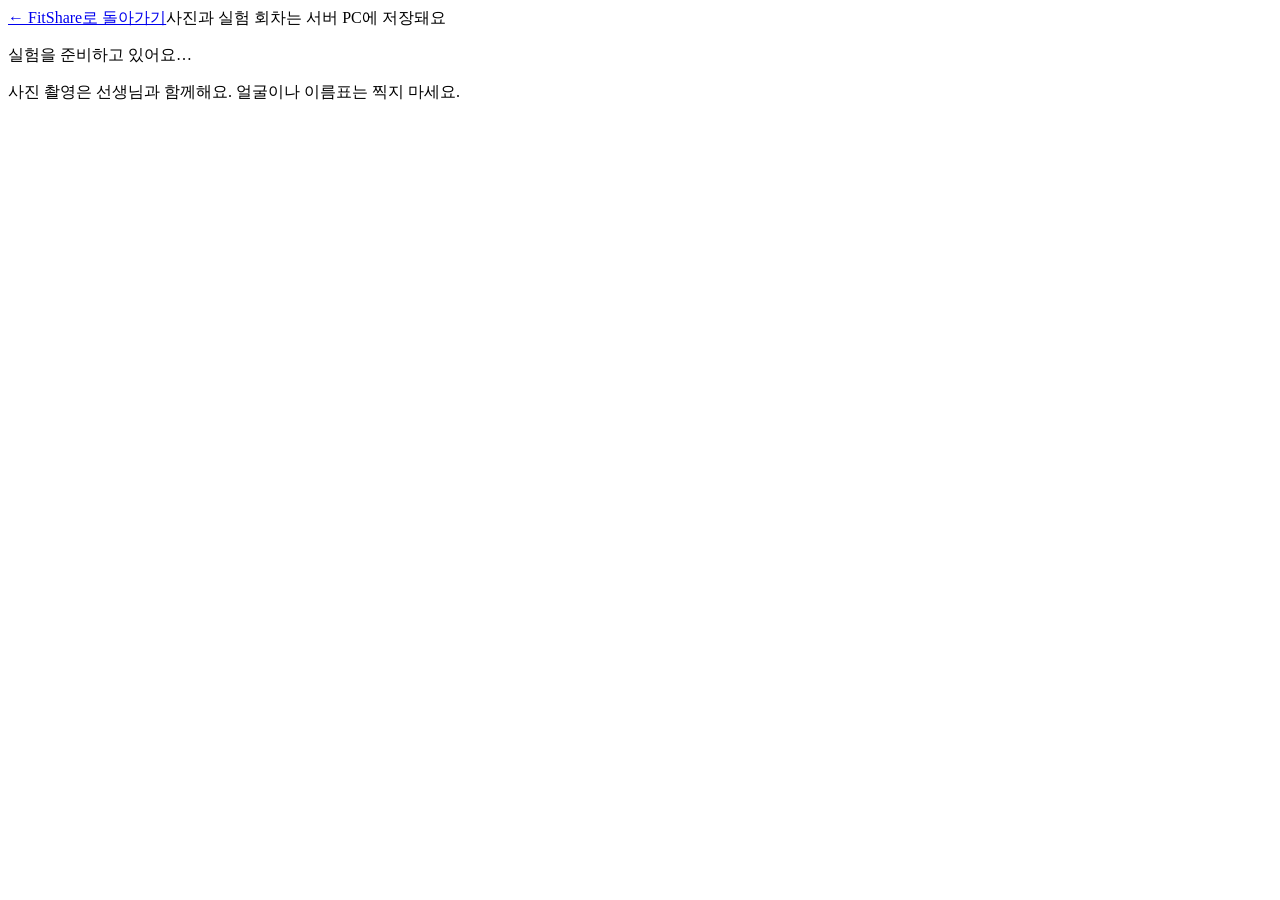
==== measure/index.html @ ef22b312 "feat: run the FitShare API on Vercel with Redis/Blob storage - api/index.py: Vercel entry that reuse" ====
<!doctype html>
<html lang="ko">
<head>
  <meta charset="utf-8">
  <meta name="viewport" content="width=device-width, initial-scale=1">
  <meta name="description" content="네 가지 배경에서 옷 사진과 크기를 비교하는 실험">
  <title>옷 크기 실험 | FitShare</title>
  <link rel="stylesheet" href="../css/styles.css">
  <link rel="stylesheet" href="../css/measurement.css?v=auto-flow-6">
  <script src="/js/vercel-fetch.js"></script>
</head>
<body class="measurement-page">
  <div class="measurement-shell">
    <header class="measurement-header"><a href="../index.html" class="measurement-brand">← FitShare로 돌아가기</a><span>사진과 실험 회차는 서버 PC에 저장돼요</span></header>
    <main id="measurement-app" aria-live="polite"><p>실험을 준비하고 있어요…</p></main>
    <footer class="measurement-footer">사진 촬영은 선생님과 함께해요. 얼굴이나 이름표는 찍지 마세요.</footer>
  </div>
  <script type="module" src="../js/measurement/app.js?v=auto-flow-8"></script>
</body>
</html>
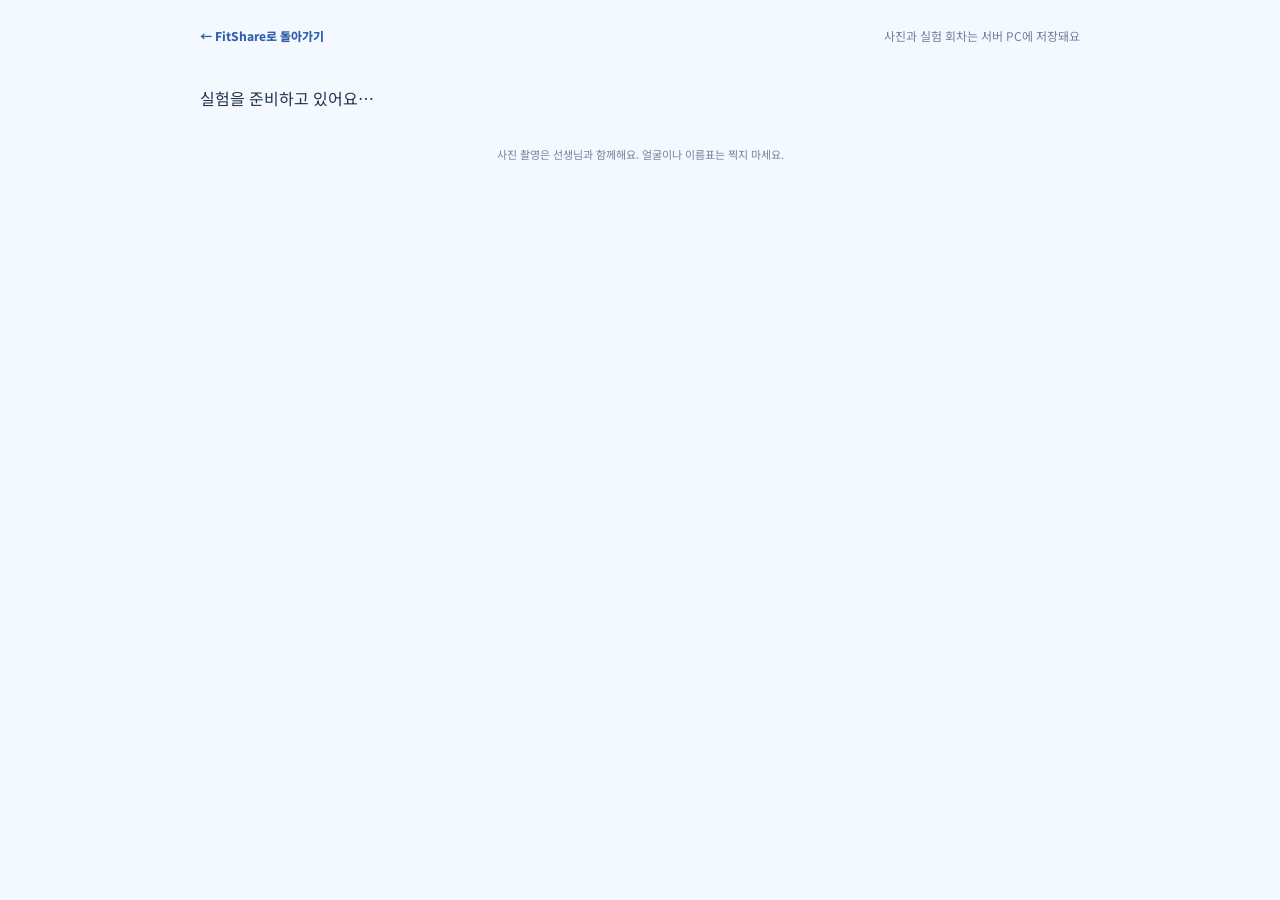
==== commit 8ed08bee: "Merge yunchae updates while preserving Vercel integrations" ====
--- a/measure/index.html
+++ b/measure/index.html
@@ -15,6 +15,6 @@
     <main id="measurement-app" aria-live="polite"><p>실험을 준비하고 있어요…</p></main>
     <footer class="measurement-footer">사진 촬영은 선생님과 함께해요. 얼굴이나 이름표는 찍지 마세요.</footer>
   </div>
-  <script type="module" src="../js/measurement/app.js?v=auto-flow-8"></script>
+  <script type="module" src="../js/measurement/app.js?v=reference-points-1"></script>
 </body>
 </html>
--- a/css/styles.css
+++ b/css/styles.css
@@ -0,0 +1,180 @@
+@import url('https://fonts.googleapis.com/css2?family=Jua&family=Noto+Sans+KR:wght@400;500;700;800&display=swap');
+
+:root { --ink:#23334d; --muted:#71809a; --blue:#4b83f5; --mint:#c9f5e8; --yellow:#ffe29a; --lavender:#e5ddff; --line:#e9edf4; --white:#fff; }
+* { box-sizing:border-box; }
+body { margin:0; color:var(--ink); background:#f8fbff; font-family:'Noto Sans KR',sans-serif; }
+button,input { font:inherit; }
+button { cursor:pointer; }
+.app-shell { max-width:1180px; margin:0 auto; padding:0 28px; }
+.site-header { height:86px; display:flex; align-items:center; justify-content:space-between; }
+.brand { display:flex; gap:11px; align-items:center; color:var(--ink); text-decoration:none; }
+.brand-mark { display:grid; place-items:center; width:42px; height:42px; border-radius:14px; color:#fff; background:var(--blue); font:28px 'Jua'; transform:rotate(-7deg); box-shadow:0 7px 15px #4b83f52e; }
+.brand strong { display:block; font:26px 'Jua'; letter-spacing:.3px; }.brand small { display:block; color:var(--muted); font-size:11px; margin-top:-3px; }
+.header-badge { padding:10px 15px; border:1px solid var(--line); border-radius:999px; color:var(--muted); background:#fff; font-size:12px; }.status-dot { display:inline-block; width:7px; height:7px; margin-right:7px; border-radius:50%; background:#41c99a; }
+.hero { display:grid; grid-template-columns:1.06fr .94fr; min-height:430px; align-items:center; padding:45px 6%; overflow:hidden; border-radius:28px; background:linear-gradient(115deg,#e5f1ff,#f3efff); }
+.eyebrow { margin:0 0 10px; color:var(--blue); font-size:11px; font-weight:800; letter-spacing:1.5px; }.hero h1 { margin:0; font:54px/1.16 'Jua'; letter-spacing:-1px; }.hero h1 span { color:var(--blue); }.hero-text { max-width:400px; margin:18px 0 23px; color:#61708a; line-height:1.7; font-size:14px; }
+.school-entry { max-width:440px; padding:16px 18px; border:1px solid #ffffffcc; border-radius:17px; background:#ffffffb8; box-shadow:0 12px 30px #6678a212; }.school-entry label { display:block; margin-bottom:8px; font-size:12px; font-weight:700; }.entry-row { display:flex; gap:8px; }.entry-row input { min-width:0; flex:1; border:1px solid #dbe3f0; border-radius:10px; padding:11px 12px; outline-color:var(--blue); background:#fff; }.entry-row button { border:0; border-radius:10px; padding:0 15px; color:#fff; background:var(--blue); font-weight:700; }.helper-text { margin:8px 0 0; color:var(--muted); font-size:11px; }
+.hero-art { position:relative; height:300px; }.sun { position:absolute; right:15%; top:9%; width:205px; height:205px; border-radius:50%; background:var(--yellow); }.hanger { position:absolute; z-index:1; right:23%; top:19%; color:#506a92; font-size:180px; line-height:1; transform:rotate(12deg); }.floating-card { position:absolute; z-index:2; display:flex; gap:8px; align-items:center; padding:11px 15px; border-radius:14px; background:#fff; box-shadow:0 12px 24px #52658c2e; font-size:21px; }.floating-card span { color:var(--ink); font-size:12px; font-weight:700; }.card-one { top:19%; left:4%; transform:rotate(-8deg); }.card-two { right:3%; bottom:15%; transform:rotate(7deg); }
+.workspace { padding:60px 3% 45px; }.section-heading { display:flex; justify-content:space-between; align-items:end; }.section-heading h2 { margin:0; font:32px 'Jua'; }.progress-pill { padding:8px 12px; border-radius:999px; color:#677693; background:#edf2fb; font-size:12px; }.tabs { display:grid; grid-template-columns:repeat(3,1fr); gap:12px; margin:25px 0 17px; }.tab { display:flex; gap:12px; align-items:center; text-align:left; padding:16px; border:1px solid var(--line); border-radius:17px; color:var(--muted); background:#fff; transition:.2s; }.tab:hover,.tab.is-active { border-color:#b9d0ff; color:var(--ink); box-shadow:0 8px 20px #52658c12; transform:translateY(-2px); }.tab.is-active { background:#f4f8ff; }.tab-icon { display:grid; place-items:center; width:42px; height:42px; border-radius:13px; background:#eef4ff; font-size:21px; }.tab small { display:block; margin-top:3px; color:var(--muted); font-size:11px; font-weight:400; }.module-root { min-height:210px; }.module-card { display:flex; align-items:center; gap:22px; padding:28px; border-radius:20px; background:#fff; border:1px solid var(--line); }.module-emoji { display:grid; place-items:center; flex:none; width:70px; height:70px; border-radius:22px; font-size:34px; background:var(--mint); }.module-card h3 { margin:0 0 7px; font:24px 'Jua'; }.module-card p { margin:0; color:var(--muted); font-size:13px; line-height:1.65; }.module-tag { display:inline-block; margin-top:13px; padding:5px 9px; border-radius:7px; color:#438772; background:#e9faf5; font-size:11px; font-weight:700; }
+.site-footer { display:flex; justify-content:space-between; padding:22px 3% 35px; border-top:1px solid var(--line); color:var(--muted); font-size:11px; }.site-footer p { margin:0; }.site-footer strong { color:var(--ink); }
+.recommendation-panel { padding:24px; border:1px solid var(--line); border-radius:20px; background:#fff; }.recommendation-intro { display:flex; align-items:center; gap:18px; }.recommendation-intro .module-emoji { width:60px; height:60px; }.recommendation-intro h3 { margin:0 0 5px; font:24px 'Jua'; }.recommendation-intro p { margin:0; color:var(--muted); font-size:13px; line-height:1.5; }.recommendation-filters { display:grid; grid-template-columns:repeat(4,1fr); gap:10px; margin:23px 0 21px; padding:15px; border-radius:14px; background:#f7f9fd; }.recommendation-filters label { color:var(--muted); font-size:11px; font-weight:700; }.recommendation-filters select { display:block; width:100%; margin-top:6px; padding:9px 8px; border:1px solid #dce5f2; border-radius:9px; color:var(--ink); background:#fff; font-size:12px; }.recommendation-heading { display:flex; align-items:baseline; justify-content:space-between; margin-bottom:11px; }.recommendation-heading h4 { margin:0; font:19px 'Jua'; }.recommendation-heading h4 span { color:var(--blue); font:12px 'Noto Sans KR'; }.recommendation-heading p { margin:0; color:var(--muted); font-size:11px; }.recommendation-list { display:grid; grid-template-columns:repeat(3,1fr); gap:10px; }.recommendation-card { display:flex; flex-direction:column; padding:14px; border:1px solid #edf0f5; border-radius:15px; background:#fbfcff; }.clothing-icon { display:grid; place-items:center; width:50px; height:50px; margin-bottom:10px; border-radius:15px; background:var(--lavender); font-size:27px; }.clothing-title { display:flex; align-items:start; justify-content:space-between; gap:5px; }.clothing-title h5 { margin:0; font-size:13px; line-height:1.35; }.match-score { flex:none; padding:3px 6px; border-radius:6px; color:#427a68; background:#e4f8f0; font-size:10px; font-weight:800; }.clothing-info p { min-height:34px; margin:6px 0; color:var(--muted); font-size:11px; line-height:1.5; }.reason-list { display:flex; flex-direction:column; gap:3px; min-height:34px; color:#5685a7; font-size:10px; }.save-button { width:100%; margin-top:10px; padding:8px 5px; border:1px solid #c7d7f6; border-radius:8px; color:var(--blue); background:#fff; font-size:11px; font-weight:700; }.save-button.is-saved { border-color:#bfe8da; color:#368c71; background:#effbf7; }
+@media (max-width:700px) { .app-shell { padding:0 16px; }.site-header { height:72px; }.header-badge { display:none; }.hero { grid-template-columns:1fr; min-height:0; padding:35px 22px 25px; }.hero h1 { font-size:42px; }.hero-art { height:150px; margin-top:12px; }.sun { width:130px; height:130px; right:22%; }.hanger { top:0; right:28%; font-size:120px; }.floating-card { padding:8px 10px; font-size:16px; }.floating-card span { font-size:10px; }.card-one { top:10%; }.card-two { bottom:5%; }.workspace { padding:42px 0 28px; }.section-heading h2 { font-size:27px; }.tabs { gap:7px; }.tab { flex-direction:column; align-items:flex-start; padding:11px 8px; gap:7px; }.tab-icon { width:34px; height:34px; font-size:17px; }.tab span:last-child { font-size:12px; }.tab small { font-size:9px; }.module-card { align-items:flex-start; gap:13px; padding:20px; }.module-emoji { width:52px; height:52px; border-radius:16px; font-size:25px; }.module-card h3 { font-size:20px; }.module-card p { font-size:12px; }.site-footer { display:block; line-height:1.8; }.recommendation-panel { padding:16px; }.recommendation-intro { gap:11px; }.recommendation-intro .module-emoji { width:48px; height:48px; border-radius:15px; font-size:24px; }.recommendation-intro h3 { font-size:20px; }.recommendation-intro p { font-size:11px; }.recommendation-filters { grid-template-columns:repeat(2,1fr); margin:17px 0; padding:11px; }.recommendation-heading { display:block; }.recommendation-heading p { margin-top:4px; }.recommendation-list { grid-template-columns:1fr; }.recommendation-card { flex-direction:row; gap:11px; }.clothing-icon { flex:none; margin:0; }.clothing-info { min-width:0; flex:1; }.clothing-info p { min-height:0; }.reason-list { min-height:0; } }
+
+/* 학교에 입장하면 모듈을 바로 볼 수 있게 소개 영역을 줄입니다. */
+.app-shell.is-entered .hero { min-height:250px; padding-top:28px; padding-bottom:28px; }
+.app-shell.is-entered .hero-art { display:none; }
+.entry-action { display:inline-flex; align-items:center; gap:8px; margin-top:8px; padding:11px 15px; border-radius:10px; color:#fff; background:var(--blue); text-decoration:none; font-size:13px; font-weight:800; }
+.entry-action[hidden] { display:none; }
+.entry-action:hover { background:#356de3; }
+.recommendation-filters { grid-template-columns:repeat(5,1fr); }
+.recommendation-empty { margin:0; padding:28px 12px; border-radius:12px; color:var(--muted); background:#f7f9fd; text-align:center; font-size:12px; }
+@media (max-width:700px) { .recommendation-filters { grid-template-columns:repeat(2,1fr); } }
+
+.user-box { display:flex; align-items:center; gap:8px; font-size:13px; font-weight:800; }
+.user-box[hidden] { display:none; }
+.user-box button { border:1px solid #dbe3f0; border-radius:999px; padding:6px 12px; background:#fff; font-weight:700; cursor:pointer; }
+.auth-panel { max-width:440px; margin:40px auto; padding:28px 24px; border:1px solid #dbe3f0; border-radius:20px; background:#fff; box-shadow:0 12px 30px #6678a212; }
+.auth-panel[hidden] { display:none; }
+.auth-panel h1 { margin:4px 0 8px; font-size:26px; }
+.auth-help { margin:0 0 16px; color:var(--muted); font-size:13px; }
+.auth-tabs { display:flex; gap:6px; margin-bottom:14px; }
+.auth-tabs button { flex:1; border:1px solid #dbe3f0; border-radius:10px; padding:10px; background:#f4f7fc; font-weight:800; cursor:pointer; }
+.auth-tabs button[aria-selected="true"] { color:#fff; background:var(--blue); border-color:var(--blue); }
+#auth-form { display:flex; flex-direction:column; gap:12px; }
+#auth-form label { display:flex; flex-direction:column; gap:5px; font-size:12px; font-weight:700; }
+#auth-form label[hidden] { display:none; }
+#auth-form input { border:1px solid #dbe3f0; border-radius:10px; padding:11px 12px; font-size:14px; outline-color:var(--blue); }
+#auth-form .primary-action { border:0; border-radius:10px; padding:12px; color:#fff; background:var(--blue); font-weight:800; cursor:pointer; }
+.auth-message { min-height:1.2em; margin:0; color:#368c71; font-size:12px; font-weight:700; }
+.auth-message.is-error { color:#c0392b; }
+.user-name { border:0; background:none; color:var(--ink); font-size:13px; font-weight:800; cursor:pointer; text-decoration:underline dotted; }
+.user-name[hidden] { display:none; }
+.recommendation-card .clothing-icon { display:block; width:100%; height:180px; flex:none; margin:0 0 14px; overflow:hidden; border-radius:12px; background:#f0f2f5; }
+.recommendation-card .clothing-photo { display:block; width:100%; height:100%; object-fit:contain; }
+.recommendation-card .clothing-info { display:flex; flex:1; flex-direction:column; min-width:0; }
+.recommendation-card .clothing-title h5 { min-width:0; overflow-wrap:anywhere; }
+.recommendation-card .save-button { margin-top:auto; }
+.recommendation-card .reason-list { margin-bottom:12px; }
+.recommendation-heading { gap:10px; flex-wrap:wrap; }
+@media (max-width:700px) {
+  .recommendation-card .clothing-icon { width:88px; height:116px; margin:0; }
+  .recommendation-card .clothing-info { gap:4px; }
+}
+.recommendation-advanced { margin:0 0 20px; padding:14px; border:1px solid var(--line); border-radius:12px; }
+.recommendation-advanced summary { cursor:pointer; color:var(--ink); font-size:13px; font-weight:700; }
+.recommendation-advanced p, .outfit-section > p { color:var(--muted); font-size:12px; line-height:1.6; }
+.recommendation-filters input { display:block; width:100%; min-width:0; margin-top:6px; padding:9px 8px; border:1px solid #dce5f2; border-radius:9px; color:var(--ink); background:#fff; font-size:12px; }
+.recommendation-card.is-selected { border-color:var(--blue); box-shadow:0 0 0 2px #4b83f51a; }
+.outfit-select { width:100%; margin-top:auto; padding:10px 8px; border:0; border-radius:9px; color:#fff; background:var(--blue); font-size:12px; font-weight:700; }
+.outfit-select[aria-pressed="true"] { background:#264fa8; }
+.recommendation-card .save-button { margin-top:8px; }
+.recommendation-card .recommendation-actions { display:grid; gap:10px; min-width:0; margin-top:auto; }
+.recommendation-card .recommendation-actions > button { width:100%; min-height:44px; margin:0; line-height:1.4; white-space:normal; overflow-wrap:anywhere; }
+.outfit-section { margin-top:28px; padding-top:22px; border-top:1px solid var(--line); }
+.outfit-section h4 { margin:0; font-size:18px; }
+.outfit-section .recommendation-filters { grid-template-columns:repeat(2,minmax(0,1fr)); }
+.outfit-list { display:grid; grid-template-columns:repeat(3,minmax(0,1fr)); gap:14px; }
+.outfit-card { min-width:0; padding:14px; border:1px solid var(--line); border-radius:14px; background:#fbfcff; }
+.outfit-card-title { display:flex; align-items:center; justify-content:space-between; gap:8px; margin-bottom:12px; }
+.outfit-card-title h5 { margin:0; font-size:13px; }
+.outfit-pair { display:grid; grid-template-columns:repeat(2,minmax(0,1fr)); gap:10px; margin-bottom:14px; }
+.outfit-pair figure { min-width:0; margin:0; }
+.outfit-pair img { display:block; width:100%; height:155px; object-fit:contain; border-radius:10px; background:#f0f2f5; }
+.outfit-pair figcaption { margin-top:8px; font-size:11px; overflow-wrap:anywhere; }
+.outfit-pair figcaption span, .outfit-pair figcaption small { display:block; margin-top:4px; color:var(--muted); }
+@media (max-width:900px) { .outfit-list { grid-template-columns:1fr; } }
+@media (max-width:700px) { .recommendation-advanced .recommendation-filters { padding:8px; }.outfit-section .recommendation-filters { grid-template-columns:1fr; } }
+.garment-metadata-grid { display:grid; grid-template-columns:repeat(auto-fit,minmax(145px,1fr)); gap:12px; margin:14px 0; }
+.garment-metadata-grid label { display:flex; flex-direction:column; gap:6px; min-width:0; color:var(--ink); font-size:13px; }
+.garment-metadata-grid select { width:100%; min-width:0; padding:10px; border:1px solid #dce5f2; border-radius:9px; color:var(--ink); background:#fff; }
+.metadata-source, .metadata-help { color:var(--muted); font-size:11px; line-height:1.6; }
+#registration-metadata fieldset, .closet-edit-fields section fieldset { display:flex; flex-wrap:wrap; gap:12px; padding:14px; border:1px solid var(--line); border-radius:10px; }
+#registration-metadata fieldset label, .closet-edit-fields section fieldset label { display:flex; flex-direction:row; align-items:center; gap:5px; }
+.closet-edit-fields > section { grid-column:1/-1; }
+#registration-metadata fieldset input[type="checkbox"], .closet-edit-fields section fieldset input[type="checkbox"] { width:18px; height:18px; min-height:0; padding:0; flex:none; accent-color:var(--blue); }
+.clothing-wishes { margin: 20px 0; padding: 20px; border: 1px solid #cfdbef; border-radius: 18px; background: #f7faff; overflow-wrap: anywhere; }
+.clothing-wishes h4 { margin-top: 0; }
+.clothing-wishes [data-wish-count] { color: #3167c8; font-size: .85em; }
+.clothing-wish { margin-top: 14px; padding: 16px; border-radius: 12px; background: white; border: 1px solid #dce5f4; }
+.clothing-wish-heading { display: flex; flex-wrap: wrap; gap: 12px; align-items: center; justify-content: space-between; }
+.clothing-wish .save-button { width: auto; padding: 8px 14px; }
+.clothing-wish-link { background: none; border: 0; padding: 6px 0; color: #2459b7; text-decoration: underline; cursor: pointer; font: inherit; }
+.clothing-wish ul { padding-left: 22px; }
+.virtual-tryon { width: min(1100px, calc(100% - 24px)); max-height: 94dvh; margin: auto; padding: 22px; border: 1px solid #d7e2f1; border-radius: 20px; color: #243950; background: #fff; overflow-y: auto; }
+.virtual-tryon::backdrop { background: #14243bcc; }
+.tryon-header { display: flex; align-items: center; justify-content: space-between; gap: 14px; }
+.tryon-header h3 { margin: 0; font-size: 22px; }
+.virtual-tryon p { line-height: 1.6; }
+.tryon-stage { position: relative; background: #142033; border-radius: 14px; overflow: hidden; }
+.tryon-stage canvas { display: block; width: 100%; height: min(49vh, 540px); object-fit: contain; }
+.tryon-stage [data-hint] { margin: 0; padding: 10px 12px; color: white; background: #172840; text-align: center; }
+.tryon-actions { display: flex; gap: 10px; flex-wrap: wrap; margin: 12px 0; }
+.virtual-tryon button { padding: 9px 14px; border: 1px solid #c9d8ef; border-radius: 10px; background: #f5f8ff; color: #2456b0; font: inherit; cursor: pointer; }
+.virtual-tryon button:disabled { opacity: .5; cursor: default; }
+.tryon-controls { display: grid; grid-template-columns: repeat(auto-fit, minmax(150px, 1fr)); gap: 12px; }
+.tryon-controls label { display: flex; flex-direction: column; gap: 6px; min-width: 0; }
+.tryon-controls select { width: 100%; max-width: 100%; padding: 8px; }
+.tryon-controls input[type=range] { width: 100%; }
+.tryon-note { font-size: 14px; color: #62748c; }
+.virtual-tryon :focus-visible { outline: 3px solid #4c7bdf; outline-offset: 3px; }
+@media (max-width: 500px) { .virtual-tryon { padding: 14px; } .tryon-header h3 { font-size: 18px; } .tryon-controls { grid-template-columns: repeat(2, minmax(0, 1fr)); } }
+
+/* Landing showcase: a compact ranking preview beside vertically stacked clothing picks. */
+.hero { grid-template-columns:minmax(0,1fr) minmax(0,1.05fr); gap:clamp(18px,3vw,38px); }
+.hero-art { display:grid; grid-template-columns:minmax(0,.88fr) minmax(0,1.12fr); align-items:center; gap:12px; height:340px; }
+.hero-preview-link { display:block; min-width:0; border-radius:22px; color:inherit; text-decoration:none; }
+.hero-preview-link:focus-visible { outline:3px solid #edaa32; outline-offset:4px; }
+.hero-ranking-preview,.hero-garment-preview { position:relative; min-width:0; padding:16px 14px; border:1px solid #ffffffd9; border-radius:22px; background:#ffffffed; box-shadow:0 22px 48px #40547d26; }
+.hero-ranking-preview { z-index:1; transform:rotate(-3deg) translateY(8px); }
+.hero-garment-preview { z-index:2; transform:rotate(2deg) translateY(-5px); }
+.hero-preview-heading { display:flex; align-items:center; gap:9px; }
+.hero-preview-icon { display:grid; place-items:center; flex:none; width:36px; height:36px; border-radius:12px; background:#fff2c9; font-size:19px; }
+.hero-preview-heading p { margin:0 0 2px; color:#71809a; font-size:8px; font-weight:900; letter-spacing:1.2px; }
+.hero-preview-heading h2 { margin:0; color:#263b5a; font:16px 'Jua'; white-space:nowrap; }
+.hero-rank-list { display:grid; gap:7px; margin:16px 0 12px; padding:0; list-style:none; }
+.hero-rank-list li { display:grid; grid-template-columns:23px 29px minmax(0,1fr) auto; align-items:center; gap:5px; min-width:0; padding:7px 6px; border:1px solid #edf0f5; border-radius:12px; background:#fbfcff; }
+.hero-rank-list li.is-first { border-color:#f3dda0; background:linear-gradient(110deg,#fff8e5,#fff); }
+.hero-rank-place { display:grid; place-items:center; width:22px; height:22px; border-radius:8px; color:#5d6c85; background:#edf1f7; font-size:11px; font-weight:900; }
+.hero-rank-list .is-first .hero-rank-place { color:#875d00; background:#ffe6a1; }
+.hero-rank-face { display:grid; place-items:center; width:28px; height:28px; border-radius:50%; background:#f1f5fc; font-size:16px; }
+.hero-rank-list li > span:nth-child(3),.hero-garment-copy { display:flex; flex-direction:column; min-width:0; gap:2px; }
+.hero-rank-list strong,.hero-garment-copy strong { overflow:hidden; color:#33445f; font-size:10px; text-overflow:ellipsis; white-space:nowrap; }
+.hero-rank-list small,.hero-garment-copy small { overflow:hidden; color:#8390a3; font-size:8px; text-overflow:ellipsis; white-space:nowrap; }
+.hero-rank-list li > b { color:#6e7f9b; font-size:8px; white-space:nowrap; }
+.hero-rank-list .is-first > b { color:#b58114; }
+.hero-preview-note { display:block; color:#9aa5b5; font-size:8px; text-align:right; }
+.hero-garment-heading { display:flex; align-items:center; justify-content:space-between; gap:6px; margin-bottom:10px; }
+.hero-garment-heading > span { color:#263b5a; font:16px 'Jua'; }
+.hero-garment-heading > b { padding:5px 7px; border-radius:999px; color:#387b65; background:#e7f7ef; font-size:7px; letter-spacing:.6px; }
+.hero-garment-list { display:grid; gap:8px; }
+.hero-garment-item { display:flex; align-items:center; gap:7px; min-width:0; padding:7px 6px; border:1px solid #edf0f5; border-radius:13px; background:#fff; }
+.hero-garment-art { display:grid; place-items:center; flex:none; width:43px; height:51px; border-radius:10px; font-size:24px; }
+.hero-garment-art img { width:100%; height:100%; border-radius:inherit; object-fit:cover; }
+.hero-garment-art.is-blue { background:linear-gradient(145deg,#dceeff,#eef6ff); }
+.hero-garment-art.is-lilac { background:linear-gradient(145deg,#eee5ff,#f8f4ff); }
+.hero-garment-art.is-peach { background:linear-gradient(145deg,#ffe5d9,#fff4ed); }
+.hero-pick-mark { flex:none; padding:4px 5px; border-radius:999px; color:#347960; background:#e9f7ef; font-size:7px; font-weight:900; }
+.app-shell.is-entered .hero { min-height:380px; }
+.app-shell.is-entered .hero-art { display:grid; height:340px; margin:0; }
+@media(max-width:900px) {
+  .hero { grid-template-columns:minmax(0,1fr) minmax(0,1fr); gap:16px; padding-right:4%; padding-left:4%; }
+  .hero-art { grid-template-columns:minmax(0,.88fr) minmax(0,1.12fr); gap:8px; }
+  .hero-ranking-preview,.hero-garment-preview { padding:13px 10px; }
+  .hero-rank-list li { grid-template-columns:21px 25px minmax(0,1fr); gap:4px; }
+  .hero-rank-list li > b { display:none; }
+  .hero-garment-art { width:37px; height:46px; }
+}
+@media(max-width:700px) {
+  .hero { grid-template-columns:1fr; gap:12px; }
+  .hero-art,.app-shell.is-entered .hero-art { grid-template-columns:1fr; height:auto; min-height:0; gap:11px; margin-top:12px; }
+  .hero-ranking-preview,.hero-garment-preview { transform:none; padding:15px; }
+  .hero-rank-list { grid-template-columns:repeat(3,minmax(0,1fr)); gap:6px; margin:12px 0 8px; }
+  .hero-rank-list li { grid-template-columns:22px minmax(0,1fr); gap:5px; padding:8px 6px; }
+  .hero-rank-face { display:none; }
+  .hero-rank-list li > span:nth-child(3) { grid-column:2; }
+  .hero-rank-list li > b { display:block; grid-column:2; justify-self:start; }
+  .hero-rank-list strong { font-size:9px; }
+  .hero-rank-list small { display:none; }
+  .hero-garment-list { grid-template-columns:1fr; }
+  .app-shell.is-entered .hero { min-height:0; }
+}
--- a/css/measurement.css
+++ b/css/measurement.css
@@ -0,0 +1,300 @@
+.measurement-page { min-height:100vh; background:#f4f8ff; }
+.measurement-shell { width:min(920px,100%); margin:0 auto; padding:0 20px 26px; }
+.measurement-header { display:flex; justify-content:space-between; align-items:center; gap:12px; min-height:70px; color:#71809a; font-size:12px; }
+.measurement-brand { color:#315fae; font-weight:800; text-decoration:none; }
+.measurement-panel { padding:clamp(20px,5vw,40px); border:1px solid #e7edf7; border-radius:24px; background:#fff; box-shadow:0 12px 30px #52658c0d; }
+.measurement-panel h1 { margin:5px 0 12px; font:clamp(30px,6vw,42px)/1.2 'Jua',sans-serif; }
+.measurement-panel h2 { margin:4px 0 8px; font:26px 'Jua',sans-serif; }
+.measurement-intro,.kid-help { color:#65738d; line-height:1.7; font-size:14px; }
+.kid-help { padding:13px 15px; border-radius:14px; background:#eef7ff; }
+.measurement-form { display:grid; gap:14px; margin-top:20px; }
+.measurement-form label,.garment-card label { display:grid; gap:6px; color:#4d5c75; font-size:13px; font-weight:700; }
+.measurement-form input,.garment-card input,.measure-input { width:100%; min-width:0; padding:12px; border:1px solid #d8e2f0; border-radius:11px; background:#fff; color:#23334d; }
+.primary-action,.secondary-action,.quiet-action { display:inline-flex; justify-content:center; align-items:center; gap:6px; min-height:44px; padding:10px 17px; border:0; border-radius:12px; color:#fff; background:#4b83f5; font-weight:800; text-decoration:none; }
+.secondary-action { border:1px solid #c9d8f1; color:#3d69b2; background:#fff; }
+.quiet-action { border:1px solid #e1e7f0; color:#63718a; background:#f9fbff; }
+.garment-list { display:grid; gap:10px; margin:18px 0; }
+.garment-card { display:grid; grid-template-columns:repeat(2,minmax(0,1fr)); gap:10px; padding:12px; border:1px solid #e9edf4; border-radius:14px; background:#fbfcff; }
+.garment-card .garment-name,.garment-card .garment-kind,.garment-card-heading,.garment-input-guide { grid-column:1/-1; }
+.garment-card-heading { margin:0; color:#294b78; font:21px 'Jua',sans-serif; }
+.garment-input-guide { min-width:0; padding:12px; border-radius:12px; background:#f3f8ff; }
+.garment-input-guide h3 { margin:0 0 5px; color:#294b78; font-size:14px; }
+.garment-input-guide .garment-example { margin:8px auto; background:#fff; }
+.garment-input-guide .measurement-guide { margin:8px 0 0; }
+.mat-order-picker { margin:18px 0; padding:14px; border:1px solid #e4eaf4; border-radius:14px; background:#fafcff; }
+.mat-order-picker h2 { margin:0 0 6px; font-size:20px; }
+.mat-order-list { display:grid; gap:8px; margin:12px 0 0; padding:0; list-style:none; counter-reset:none; }
+.mat-order-list li { display:flex; justify-content:space-between; align-items:center; gap:8px; padding:9px; border-radius:10px; background:#fff; }
+.mat-order-actions { display:flex; gap:6px; }
+.mat-order-actions .quiet-action { min-height:36px; padding:6px 10px; }
+.mat-order-actions .quiet-action:disabled { opacity:.4; }
+.garment-card select { width:100%; padding:12px; border:1px solid #d8e2f0; border-radius:11px; color:#23334d; background:#fff; }
+.step-topline { display:flex; justify-content:space-between; gap:10px; color:#4b83f5; font-size:13px; font-weight:800; }
+.progress-track { height:9px; margin:14px 0 22px; overflow:hidden; border-radius:99px; background:#e9eef7; }
+.progress-track span { display:block; height:100%; border-radius:99px; background:#5ac6a1; transition:width .2s; }
+.mat-card { display:grid; grid-template-columns:minmax(180px,.8fr) 1.2fr; gap:20px; align-items:center; margin:18px 0; padding:15px; border:1px solid #e4eaf4; border-radius:16px; background:#fafcff; }
+.mat-preview { display:grid; place-items:center; min-height:180px; overflow:hidden; border:2px solid #25364e; background-color:#fff; }
+.mat-preview[data-mat="M1"] { background-image:radial-gradient(#182238 1.5px,transparent 1.8px); background-size:18px 18px; }
+.mat-preview[data-mat="M2"] { background-image:linear-gradient(#ccd5e3 1px,transparent 1px),linear-gradient(90deg,#ccd5e3 1px,transparent 1px); background-size:18px 18px; }
+.mat-preview[data-mat="M3"],.mat-preview[data-mat="M4"] { background:repeating-conic-gradient(#182238 0 25%,#fff 0 50%) 50%/24px 24px; }
+.mat-preview span { padding:6px 10px; border-radius:8px; background:#ffffffdf; font-weight:900; }
+.mat-actions { display:flex; flex-wrap:wrap; gap:8px; margin-top:12px; }
+.dataset-shell { max-width:1100px; }
+.dataset-panel { margin-bottom:24px; }
+.dataset-toolbar { display:flex; justify-content:space-between; align-items:center; gap:12px; margin:20px 0 12px; color:#65738d; font-size:13px; }
+.dataset-toolbar p { margin:0; }
+.dataset-toolbar button:disabled { opacity:.55; }
+.dataset-summary { display:grid; grid-template-columns:repeat(4,minmax(0,1fr)); gap:10px; margin:16px 0 28px; }
+.dataset-stat { display:grid; gap:8px; padding:16px; border-radius:14px; background:#f1f7ff; color:#63718a; font-size:13px; }
+.dataset-stat strong { color:#294b78; font-size:23px; }
+.dataset-section { margin-top:30px; }
+.dataset-section h2 { margin-bottom:5px; }
+.dataset-section > p { margin-top:0; color:#65738d; font-size:13px; }
+.dataset-table-wrap { overflow-x:auto; border:1px solid #e5ebf4; border-radius:13px; }
+.dataset-table { width:100%; border-collapse:collapse; font-size:13px; text-align:left; }
+.dataset-table th,.dataset-table td { padding:11px 13px; border-bottom:1px solid #edf0f6; white-space:nowrap; }
+.dataset-table thead { color:#5c6b84; background:#f6f9fd; }
+.dataset-table tbody tr:last-child th,.dataset-table tbody tr:last-child td { border-bottom:0; }
+.dataset-filters { display:flex; flex-wrap:wrap; gap:10px; margin:12px 0 16px; }
+.dataset-filters label { display:grid; gap:5px; color:#4d5c75; font-size:13px; font-weight:700; }
+.dataset-filters select { min-width:170px; padding:10px 12px; border:1px solid #d8e2f0; border-radius:10px; background:#fff; color:#23334d; }
+.dataset-photo-list { display:grid; grid-template-columns:repeat(2,minmax(0,1fr)); gap:14px; }
+.dataset-photo-card { min-width:0; padding:13px; border:1px solid #e5ebf4; border-radius:15px; background:#fbfcff; }
+.dataset-photo-heading { display:flex; justify-content:space-between; align-items:flex-start; gap:8px; }
+.dataset-photo-heading h3 { margin:0; color:#294b78; font-size:16px; }
+.dataset-photo-heading span { flex:none; padding:4px 8px; border-radius:99px; background:#eaf9f3; color:#286b55; font-size:11px; font-weight:800; }
+.dataset-photo-heading span.needs-review { background:#fff2e9; color:#9b4f1d; }
+.dataset-picture-pair { display:grid; grid-template-columns:repeat(2,minmax(0,1fr)); gap:8px; margin-top:10px; }
+.dataset-picture-pair figure { min-width:0; margin:0; }
+.dataset-picture-pair img,.dataset-no-photo { display:block; width:100%; height:240px; object-fit:contain; border-radius:10px; background:#eaf0f8; }
+.dataset-picture-pair figcaption { padding:5px 2px; color:#71809a; font-size:11px; text-align:center; }
+.dataset-no-photo { display:grid; place-items:center; color:#71809a; font-size:12px; }
+.dataset-values { display:grid; grid-template-columns:repeat(2,minmax(0,1fr)); gap:8px; margin-top:8px; }
+.dataset-values p { margin:0; padding:9px; border-radius:10px; background:#f0f5fc; color:#65738d; font-size:12px; line-height:1.7; }
+.dataset-values strong { color:#294b78; }
+.dataset-values span { color:#4b83f5; font-weight:900; }
+.dataset-error { margin:9px 0 0; color:#65738d; font-size:12px; }
+.dataset-footnote { margin-top:22px; padding:12px; border-radius:12px; background:#fff8e8; color:#79643b; font-size:12px; line-height:1.7; }
+.model-comparison-section { padding-top:18px; border-top:2px solid #e8eff8; }
+.model-comparison-section > p { line-height:1.7; }
+.model-comparison-table th:first-child { min-width:220px; }
+.model-comparison-list { display:grid; gap:14px; margin-top:16px; }
+.model-comparison-card { min-width:0; padding:14px; border:1px solid #e5ebf4; border-radius:15px; background:#fbfcff; }
+.model-comparison-card > header { display:flex; flex-wrap:wrap; justify-content:space-between; align-items:baseline; gap:5px 12px; }
+.model-comparison-card h3 { margin:0; color:#294b78; font-size:16px; }
+.model-comparison-card header p { margin:0; color:#65738d; font-size:12px; }
+.model-comparison-images { display:grid; grid-template-columns:repeat(auto-fit,minmax(145px,1fr)); gap:9px; margin-top:11px; }
+.model-comparison-figure { min-width:0; margin:0; padding:7px; border:1px solid #e8edf5; border-radius:11px; background:#fff; }
+.model-comparison-figure img,.model-comparison-no-image { display:grid; place-items:center; width:100%; height:180px; object-fit:contain; border-radius:8px; background:#edf2f8; color:#71809a; font-size:12px; }
+.model-comparison-figure figcaption { padding:7px 2px 2px; color:#65738d; font-size:11px; line-height:1.6; }
+.model-comparison-figure figcaption strong { color:#294b78; }
+.model-comparison-notes { margin-top:14px; padding:12px 14px; border-radius:12px; background:#fff8e8; color:#79643b; font-size:12px; line-height:1.7; }
+.model-comparison-notes p { margin:0; }
+.model-comparison-notes p + p { margin-top:7px; }
+.model-comparison-notes [hidden] { display:none; }
+.gemini-comparison-section { padding-top:18px; border-top:2px solid #e8eff8; }
+.gemini-comparison-section > p { line-height:1.7; }
+.gemini-run-row { display:flex; align-items:center; flex-wrap:wrap; gap:10px; margin:14px 0; }
+.gemini-run-row .analysis-note { flex:1 1 280px; margin:0; }
+.gemini-run-row button:disabled { opacity:.55; cursor:wait; }
+.gemini-comparison-section .dataset-table-wrap { margin:10px 0; }
+.gemini-comparison-section .dataset-table-wrap h3 { margin:14px 12px 7px; color:#294b78; font-size:15px; }
+.gemini-comparison-section .dataset-table-wrap h3:first-child { margin-top:12px; }
+.gemini-comparison-list { display:grid; gap:18px; margin-top:16px; }
+.gemini-background-group { min-width:0; }
+.gemini-background-group h3 { margin:0 0 9px; color:#294b78; font-size:17px; }
+.gemini-photo-grid { display:grid; grid-template-columns:repeat(auto-fit,minmax(min(100%,230px),1fr)); gap:11px; }
+.gemini-photo-card { min-width:0; overflow:hidden; padding:10px; border:1px solid #e5ebf4; border-radius:14px; background:#fbfcff; }
+.gemini-photo-card > img { display:block; width:100%; height:190px; object-fit:contain; border-radius:9px; background:#edf2f8; }
+.gemini-photo-card h4 { margin:9px 0 6px; color:#294b78; font-size:14px; }
+.gemini-photo-card dl { display:grid; grid-template-columns:repeat(2,minmax(0,1fr)); gap:6px; margin:0; }
+.gemini-photo-card dl div { min-width:0; padding:7px; border-radius:8px; background:#f1f5fb; }
+.gemini-photo-card dt { color:#71809a; font-size:10px; }
+.gemini-photo-card dd { margin:3px 0 0; color:#33425a; font-size:12px; font-weight:800; }
+.gemini-photo-note { margin:8px 0 0; color:#79643b; font-size:11px; line-height:1.5; }
+@media (max-width:720px) {
+  .dataset-summary { grid-template-columns:repeat(2,minmax(0,1fr)); }
+  .dataset-photo-list { grid-template-columns:1fr; }
+  .dataset-picture-pair img,.dataset-no-photo { height:clamp(160px,55vw,260px); }
+  .model-comparison-images { grid-template-columns:repeat(2,minmax(0,1fr)); }
+  .model-comparison-figure img,.model-comparison-no-image { height:clamp(130px,42vw,210px); }
+}
+@media (max-width:460px) {
+  .dataset-toolbar { align-items:flex-start; flex-direction:column; }
+  .dataset-values { grid-template-columns:1fr; }
+  .dataset-table th,.dataset-table td { padding:9px; font-size:11px; }
+}
+.photo-picker { display:grid; gap:7px; margin:14px 0; padding:14px; border:2px dashed #cbd8ed; border-radius:14px; color:#4b6387; text-align:center; }
+.photo-picker input { width:100%; }
+.photo-source-options { display:grid; grid-template-columns:repeat(2,minmax(0,1fr)); gap:10px; margin:14px 0; }
+.photo-source-options .photo-picker { min-width:0; margin:0; }
+.photo-preview { display:block; width:100%; max-height:55vh; margin:14px auto; object-fit:contain; border-radius:14px; background:#eef2f7; }
+.corner-canvas { display:block; width:100%; max-height:60vh; margin:12px 0; object-fit:contain; border:1px solid #dbe3f0; border-radius:12px; touch-action:manipulation; }
+.primary-action:disabled { cursor:not-allowed; opacity:.45; }
+.analysis-note { padding:12px 14px; border-radius:12px; color:#52627b; background:#f4f7fc; font-size:13px; line-height:1.6; }
+.automatic-success { padding:13px 15px; border-left:4px solid #48b88e; border-radius:11px; color:#286b55; background:#eaf9f3; font-size:13px; line-height:1.7; }
+.manual-correction { margin:14px 0; border:1px solid #dce5f2; border-radius:14px; background:#fafcff; }
+.manual-correction summary { padding:13px 15px; color:#52627b; cursor:pointer; font-size:13px; font-weight:800; }
+.manual-correction-content { padding:0 13px 13px; }
+.corner-point-actions { display:flex; flex-wrap:wrap; gap:8px; margin:8px 0 14px; }
+.measurement-guide { padding:13px 15px; border-left:4px solid #69c4a3; border-radius:10px; color:#4d5c75; background:#effaf6; font-size:13px; line-height:1.7; }
+.garment-example { max-width:540px; margin:14px auto 18px; padding:12px; border:1px solid #e5ebf4; border-radius:16px; background:#fbfcff; }
+.garment-example svg { display:block; width:100%; max-height:310px; }
+.garment-shape { fill:#eaf2ff; stroke:#526986; stroke-width:4; stroke-linejoin:round; }
+.garment-shape .neck { fill:none; stroke:#526986; stroke-width:3; }
+.length-guide { fill:none; stroke:#e95778; stroke-width:4; stroke-dasharray:8 5; }
+.width-guide { fill:none; stroke:#3887d9; stroke-width:4; stroke-dasharray:8 5; }
+.length-label,.width-label { font: bold 15px sans-serif; paint-order:stroke; stroke:#fff; stroke-width:4px; stroke-linejoin:round; }
+.length-label { fill:#cf3f62; }.width-label { fill:#2368ae; }
+.garment-example figcaption { display:flex; flex-wrap:wrap; justify-content:center; gap:10px 22px; padding:8px 0 2px; font-size:12px; font-weight:800; }
+.length-key { color:#cf3f62; }.width-key { color:#2368ae; }
+.selected-garment-guide { margin:18px 0; padding:15px; border:1px solid #dce9f6; border-radius:16px; background:#f6faff; }
+.selected-garment-guide>strong { display:block; color:#294b78; font-size:15px; }
+.selected-garment-guide>p:not(.measurement-guide) { margin:5px 0 10px; color:#687891; font-size:12px; line-height:1.6; }
+.selected-garment-guide .garment-example { margin:8px auto; background:#fff; }
+.selected-garment-guides { margin:20px 0; padding:16px; border:1px solid #dce9f6; border-radius:16px; background:#f6faff; }
+.selected-garment-guides>h2 { margin:0; color:#294b78; font:22px 'Jua',sans-serif; }
+.selected-guide-help { margin:5px 0 12px; color:#687891; font-size:12px; line-height:1.6; }
+.selected-guide-list { display:grid; grid-template-columns:repeat(auto-fit,minmax(min(100%,300px),1fr)); gap:12px; }
+.selected-guide-item { min-width:0; padding:12px; border:1px solid #e3ebf6; border-radius:14px; background:#fff; }
+.selected-guide-item h3 { margin:0; color:#294b78; font-size:15px; }
+.selected-guide-category { margin:4px 0 8px; color:#687891; font-size:12px; }
+.selected-guide-item .garment-example { margin:8px auto; background:#fff; }
+.dimension-fields { display:grid; grid-template-columns:repeat(2,minmax(0,1fr)); gap:10px; margin:14px 0; }
+.button-row { display:flex; flex-wrap:wrap; gap:9px; margin-top:18px; }
+.error-message { margin:12px 0; padding:12px; border-radius:11px; color:#9a3e38; background:#fff0ef; }
+.measurement-footer { padding:20px 4px; color:#77849a; font-size:11px; line-height:1.6; text-align:center; }
+.measurement-entry { align-items:flex-start; }
+.measurement-start-link { display:inline-flex; margin:13px 9px 0 0; padding:9px 13px; border-radius:9px; color:#fff; background:#4b83f5; text-decoration:none; font-size:12px; font-weight:800; }
+.measurement-history-link { display:inline-flex; margin:13px 9px 0 0; padding:9px 13px; border:1px solid #cad8ee; border-radius:9px; color:#3d69b2; text-decoration:none; font-size:12px; font-weight:800; }
+.session-list { display:grid; gap:10px; margin:22px 0; }
+.session-row { display:grid; grid-template-columns:78px 1fr auto 20px; align-items:center; gap:12px; padding:15px; border:1px solid #e4eaf3; border-radius:14px; color:#23334d; background:#fbfcff; text-decoration:none; transition:transform .15s,border-color .15s; }
+.session-row:hover { transform:translateY(-2px); border-color:#b8cef5; }
+.session-round { color:#4b83f5; font:22px 'Jua',sans-serif; }
+.session-info { display:grid; gap:5px; }.session-info strong { font-size:13px; }.session-info small { color:#77849a; font-size:11px; }
+.session-status { padding:5px 8px; border-radius:999px; color:#8b6b2e; background:#fff5db; font-size:10px; font-weight:800; }.session-status.is-complete { color:#34866e; background:#e9faf4; }
+.session-arrow { color:#6f7f98; font-size:18px; }
+.summary-grid { display:grid; grid-template-columns:repeat(4,minmax(0,1fr)); gap:9px; margin:22px 0; }
+.summary-card { display:grid; gap:5px; padding:12px; border:1px solid #e8edf5; border-radius:13px; background:#fbfcff; }
+.summary-card strong { font-size:13px; }.summary-card span { color:#3976d9; font-size:12px; font-weight:800; }.summary-card small { color:#77849a; font-size:10px; }
+.chart-wrap { margin:20px 0 28px; padding:17px; border-radius:15px; background:#f7f9fd; }.chart-wrap h2,.result-heading { font:22px 'Jua',sans-serif; }
+.bar-chart { display:grid; gap:10px; }.bar-row { display:grid; grid-template-columns:35px 1fr 55px; align-items:center; gap:8px; font-size:12px; }.bar-track { height:12px; overflow:hidden; border-radius:99px; background:#e5eaf2; }.bar-track i { display:block; height:100%; border-radius:99px; background:#5ac6a1; }
+.garment-results { margin-top:20px; padding-top:17px; border-top:1px solid #e8edf5; }.garment-results>h2 { display:flex; flex-wrap:wrap; align-items:baseline; gap:8px; font:22px 'Jua',sans-serif; }.garment-results>h2 small { color:#748198; font:11px 'Noto Sans KR',sans-serif; }
+.result-grid { display:grid; grid-template-columns:repeat(2,minmax(0,1fr)); gap:10px; }.result-card { min-width:0; overflow:hidden; padding:12px; border:1px solid #e8edf5; border-radius:13px; background:#fcfdff; }.result-card h3 { margin:0 0 9px; font-size:13px; }.result-card img { display:block; width:100%; aspect-ratio:4/3; object-fit:contain; border-radius:9px; background:#eef2f7; }.result-card dl { display:grid; grid-template-columns:repeat(2,1fr); gap:8px; margin:10px 0 0; }.result-card dl div { padding:8px; border-radius:8px; background:#f3f6fb; }.result-card dt { color:#7a879c; font-size:10px; }.result-card dd { margin:2px 0 0; font-size:12px; font-weight:800; }.missing-result { color:#818da1; font-size:12px; }
+@media(max-width:650px) { .measurement-shell { padding:0 13px 20px; }.measurement-header { min-height:60px; font-size:10px; }.garment-card { grid-template-columns:1fr 1fr; }.mat-card { grid-template-columns:1fr; }.mat-preview { min-height:140px; }.measurement-panel { border-radius:18px; }.dimension-fields { grid-template-columns:1fr 1fr; }.photo-source-options { grid-template-columns:1fr; }.button-row>* { flex:1 1 130px; }.summary-grid { grid-template-columns:repeat(2,minmax(0,1fr)); }.result-grid { grid-template-columns:1fr; }.session-row { grid-template-columns:62px 1fr 16px; gap:8px; padding:12px; }.session-round { font-size:18px; }.session-status { grid-column:2; grid-row:2; justify-self:start; }.session-arrow { grid-column:3; grid-row:1/3; } }
+.dataset-save-row { display:flex; flex-wrap:wrap; align-items:center; gap:10px; margin:12px 0 22px; }
+.dataset-save-row p { flex-basis:100%; margin:0; color:#65738d; font-size:13px; }
+.dataset-save-row a { display:inline-flex; align-items:center; }
+.dataset-save-row button:disabled { opacity:.55; cursor:not-allowed; }
+.result-photo-layout { display:grid; grid-template-columns:minmax(0,1fr) minmax(150px,.9fr); align-items:start; gap:10px; margin-top:10px; }
+.result-photo-layout figure { min-width:0; margin:0; }
+.result-photo-layout img,.result-photo-layout .dataset-no-photo { display:block; width:100%; height:240px; object-fit:contain; border-radius:10px; background:#eaf0f8; }
+.result-photo-layout figcaption { padding:5px 2px; color:#71809a; font-size:11px; text-align:center; }
+.result-photo-layout .dataset-values { grid-template-columns:1fr; margin-top:0; }
+@media (max-width:720px) { .result-photo-layout { grid-template-columns:1fr; } .result-photo-layout .dataset-values { grid-template-columns:repeat(2,minmax(0,1fr)); } }
+@media (max-width:460px) { .result-photo-layout img,.result-photo-layout .dataset-no-photo { height:clamp(160px,55vw,260px); } .result-photo-layout .dataset-values { grid-template-columns:1fr; } }
+.background-chart { display:grid; gap:9px; margin:14px 0 18px; }
+.background-chart-legend { display:flex; flex-wrap:wrap; align-items:center; gap:14px; color:#65738d; font-size:12px; }
+.background-chart-legend span { display:inline-flex; align-items:center; gap:6px; }
+.background-chart-legend i { width:12px; height:12px; border-radius:4px; }
+.background-chart-legend .width-key,.background-chart-bar .width-bar { background:#5282ef; }
+.background-chart-legend .length-key,.background-chart-bar .length-bar { background:#f2a64a; }
+.background-chart-legend small { margin-left:auto; }
+.background-chart-row { display:grid; grid-template-columns:minmax(135px,.8fr) minmax(220px,1.7fr) minmax(145px,.8fr); align-items:center; gap:14px; padding:12px; border:1px solid #e5ebf4; border-radius:12px; background:#fbfcff; }
+.background-chart-row.is-best { border-color:#78a3fa; background:#f1f6ff; }
+.background-chart-name { display:grid; gap:4px; color:#294b78; font-size:13px; }
+.background-chart-name span { width:max-content; max-width:100%; padding:3px 7px; border-radius:99px; background:#dceaff; color:#315fae; font-size:10px; font-weight:800; }
+.background-chart-bars { display:grid; gap:6px; }
+.background-chart-bar { display:grid; grid-template-columns:40px minmax(40px,1fr) 50px; align-items:center; gap:8px; color:#65738d; font-size:11px; }
+.background-chart-bar > div { height:9px; overflow:hidden; border-radius:99px; background:#e8edf5; }
+.background-chart-bar i { display:block; min-width:2px; height:100%; border-radius:99px; }
+.background-chart-bar b { color:#33425a; text-align:right; font-size:11px; }
+.background-chart-overall { color:#65738d; font-size:11px; text-align:right; }
+@media (max-width:720px) { .background-chart-row { grid-template-columns:1fr; gap:8px; }.background-chart-overall { text-align:left; } }
+@media (max-width:460px) { .background-chart-legend small { flex-basis:100%; margin:0; } }
+.pipeline-guide { margin:22px 0 26px; padding:18px; border:1px solid #dfe9f7; border-radius:18px; background:#f8fbff; }
+.pipeline-guide h2 { margin:0 0 5px; }
+.pipeline-guide-intro { margin:0; color:#65738d; font-size:13px; line-height:1.7; }
+.pipeline-steps { display:grid; grid-template-columns:repeat(5,minmax(0,1fr)); gap:10px; margin-top:15px; }
+.pipeline-step { min-width:0; padding:11px; border:1px solid #e2eaf5; border-radius:13px; background:#fff; }
+.pipeline-illustration { display:grid; place-items:center; min-height:91px; border-radius:10px; background:#f3f7fe; }
+.pipeline-illustration svg { display:block; width:min(100%,145px); height:88px; }
+.pipeline-number { display:grid; place-items:center; width:24px; height:24px; margin:10px 0 5px; border-radius:50%; background:#4b83f5; color:#fff; font-size:12px; font-weight:900; }
+.pipeline-step h3 { margin:0 0 5px; color:#294b78; font-size:14px; line-height:1.4; }
+.pipeline-step-copy { margin:0; color:#65738d; font-size:12px; line-height:1.65; }
+.pipeline-technique { display:grid; gap:4px; margin-top:9px; padding:8px; border-radius:9px; background:#f2f6fc; color:#53647e; font-size:10px; line-height:1.5; overflow-wrap:anywhere; }
+.pipeline-technique > span { color:#315fae; font-size:10px; font-weight:800; }
+.pipeline-technique strong { color:#334a6b; font-size:10px; }
+.pipeline-technique small { color:#71809a; font-size:10px; line-height:1.5; }
+.pipeline-technique ul { display:grid; gap:3px; margin:2px 0; padding-left:15px; }
+.pipeline-technique li { padding-left:1px; }
+.pipeline-technique li b { color:#294b78; }
+.pipeline-guide-note { margin:12px 0 0; padding:9px 11px; border-radius:10px; background:#fff5df; color:#79643b; font-size:12px; line-height:1.6; }
+@media (max-width:900px) { .pipeline-steps { grid-template-columns:repeat(3,minmax(0,1fr)); } }
+@media (max-width:560px) { .pipeline-guide { padding:14px; }.pipeline-steps { grid-template-columns:1fr; }.pipeline-step { display:grid; grid-template-columns:72px 26px minmax(0,1fr); align-items:center; gap:8px; }.pipeline-illustration { grid-row:1/3; min-height:65px; }.pipeline-illustration svg { height:65px; }.pipeline-number { grid-column:2; grid-row:1/3; margin:0; }.pipeline-step h3 { grid-column:3; grid-row:1; align-self:end; }.pipeline-step-copy { grid-column:3; grid-row:2; align-self:start; }.pipeline-technique { grid-column:1/-1; } }
+.result-photo-list { grid-template-columns:1fr; }
+.result-photo-layout { grid-template-columns:minmax(0,1.35fr) minmax(210px,.8fr); }
+.result-picture-pair { display:grid; grid-template-columns:repeat(2,minmax(0,1fr)); gap:9px; }
+.result-picture-pair.single { grid-template-columns:minmax(0,1fr); }
+.result-picture-pair figure { min-width:0; margin:0; }
+.result-picture-pair img,.result-picture-pair .dataset-no-photo { display:block; width:100%; height:clamp(190px,26vw,300px); object-fit:contain; border-radius:10px; background:#eaf0f8; }
+.result-picture-pair figcaption { padding:5px 2px; color:#71809a; font-size:11px; text-align:center; }
+@media (max-width:720px) { .result-photo-layout { grid-template-columns:1fr; } .result-picture-pair img,.result-picture-pair .dataset-no-photo { height:clamp(170px,48vw,260px); } }
+@media (max-width:460px) { .result-picture-pair { grid-template-columns:1fr; } .result-picture-pair img,.result-picture-pair .dataset-no-photo { height:clamp(170px,60vw,250px); } }
+.school-closet[hidden] { display:none; }
+.school-closet { margin:22px 0; padding:20px; border:1px solid #e3eaf5; border-radius:18px; background:#fff; box-shadow:0 10px 28px rgba(44,75,120,.07); }
+.school-closet-heading { display:flex; align-items:center; justify-content:space-between; gap:12px; }
+.school-closet-heading h2 { margin:0; color:#294b78; font:24px 'Jua','Noto Sans KR',sans-serif; }
+.school-closet-heading a { flex:none; padding:10px 13px; border-radius:10px; color:#fff; background:#4b83f5; font-size:12px; font-weight:800; text-decoration:none; }
+.school-closet-filters { display:flex; flex-wrap:wrap; gap:8px; margin-top:14px; }
+.school-closet-filters button { min-height:38px; padding:8px 13px; border:1px solid #cbd9ed; border-radius:10px; color:#526783; background:#fff; font-size:12px; font-weight:800; cursor:pointer; }
+.school-closet-filters button[aria-pressed="true"] { border-color:#315fae; color:#fff; background:#315fae; }
+.school-closet-filters button:focus-visible { outline:3px solid #f0b743; outline-offset:2px; }
+.school-closet-status { margin:12px 0; color:#65738d; font-size:13px; }
+.school-closet-list { display:grid; grid-template-columns:repeat(4,minmax(0,1fr)); gap:12px; }
+.school-closet-card { min-width:0; padding:12px; border:1px solid #e5ebf4; border-radius:16px; background:#fbfcff; box-shadow:0 4px 14px rgba(44,75,120,.05); transition:transform .16s ease,box-shadow .16s ease; }
+.school-closet-card:hover { transform:translateY(-2px); box-shadow:0 9px 22px rgba(44,75,120,.1); }
+.school-closet-card img { display:block; width:100%; height:145px; object-fit:contain; border-radius:9px; background:#f1f4f8; }
+.closet-photo-open { display:block; width:100%; padding:0; border:0; border-radius:9px; background:transparent; cursor:pointer; }
+.closet-photo-open:focus-visible { outline:3px solid #3b6fd8; outline-offset:3px; }
+.closet-photo-open img { cursor:pointer; }
+.closet-share-status { display:inline-flex; align-items:center; min-height:25px; margin-top:9px; padding:3px 9px; border:1px solid transparent; border-radius:999px; font-size:11px; font-weight:900; line-height:1.25; }
+.closet-share-status.is-available { color:#176c45; border-color:#b5e4c9; background:#e6f7ed; }
+.closet-share-status.is-reserved { color:#805200; border-color:#f3d48c; background:#fff5d8; }
+.closet-share-status.is-completed { color:#526078; border-color:#d5dce7; background:#edf0f5; }
+.closet-share-status.is-needs-owner { color:#805200; border-color:#f3d48c; background:#fff5d8; }
+.closet-demo-badge { display:inline-flex; align-items:center; min-height:24px; width:max-content; margin:7px 0 0; padding:3px 9px; border:1px solid #d8c8fa; border-radius:999px; color:#58359a; background:#f1eaff; font-size:11px; font-weight:900; }
+.school-closet-card strong { display:block; margin-top:9px; overflow-wrap:anywhere; color:#294b78; font-size:13px; }
+.school-closet-card .closet-item-code { display:inline-flex; align-items:center; min-height:24px; margin-top:9px; padding:3px 9px; border:1px solid #cadcf5; border-radius:999px; color:#315e99; background:#edf4ff; font-size:11px; font-weight:900; font-variant-numeric:tabular-nums; letter-spacing:.04em; }
+.school-closet-card p { margin:4px 0 0; color:#65738d; font-size:11px; line-height:1.5; }
+.closet-card-actions { display:grid; grid-template-columns:1fr 1fr; gap:6px; margin-top:9px; }
+.closet-card-actions button,.closet-pagination button { min-height:40px; padding:7px 8px; border:1px solid #cbd9ed; border-radius:10px; color:#526783; background:#fff; font-size:11px; font-weight:700; line-height:1.35; cursor:pointer; }
+.closet-card-actions button:hover,.closet-pagination button:hover:not(:disabled) { background:#eef4ff; }
+.closet-card-actions .closet-open-action { grid-column:1 / -1; min-height:38px; border-color:#d4dfec; color:#536783; background:#f7f9fc; font-size:11px; }
+.closet-card-actions .closet-open-action:hover { background:#edf2f8; }
+.closet-card-actions .closet-tryon-action { min-height:40px; line-height:1.4; white-space:normal; }
+.closet-card-actions button:focus-visible,.closet-pagination button:focus-visible { outline:3px solid #3b6fd8; outline-offset:2px; }
+.school-closet-card .closet-measurement-summary { margin-top:7px; font-variant-numeric:tabular-nums; }
+.school-closet-card .closet-estimated-size { display:inline-flex; align-items:center; min-height:24px; margin-top:7px; padding:3px 8px; border:1px solid #e0e8f1; border-radius:999px; color:#516781; background:#f1f5fa; font-size:10px; font-weight:800; }
+.closet-pagination { display:flex; justify-content:center; align-items:center; gap:12px; margin-top:16px; color:#536783; font-size:12px; }
+.closet-pagination:empty { display:none; }
+.closet-pagination button:disabled { opacity:.45; cursor:not-allowed; }
+.closet-edit-dialog { width:min(540px,calc(100% - 28px)); max-height:calc(100% - 32px); padding:22px; border:1px solid #dbe4f2; border-radius:18px; color:#2d405e; box-shadow:0 20px 70px #1a315244; }
+.closet-edit-dialog::backdrop { background:#17294380; }
+.closet-edit-form { display:grid; gap:12px; }
+.closet-edit-form h2 { margin:0; color:#294b78; font:24px 'Jua','Noto Sans KR',sans-serif; }
+.closet-edit-form>p { margin:0; color:#65738d; font-size:12px; }
+.closet-edit-fields { display:grid; grid-template-columns:1fr 1fr; gap:10px; }
+.closet-edit-fields label { display:grid; gap:5px; color:#41536e; font-size:12px; font-weight:700; }
+.closet-edit-fields input,.closet-edit-fields select { width:100%; min-height:40px; padding:8px 10px; border:1px solid #d3deed; border-radius:8px; color:#293b55; background:#fff; font:inherit; }
+.closet-edit-message { min-height:18px; color:#b34343!important; }
+.closet-edit-buttons { display:flex; justify-content:flex-end; gap:8px; }
+.closet-edit-buttons button { min-width:82px; min-height:40px; border:1px solid #cbd9ed; border-radius:9px; color:#315fae; background:#fff; font-weight:800; }
+.closet-edit-buttons button[type="submit"] { border-color:#4b83f5; color:#fff; background:#4b83f5; }
+.closet-edit-buttons button:disabled { opacity:.55; }
+@media(max-width:560px) { .school-closet { padding:15px; }.school-closet-heading { align-items:flex-start; }.school-closet-heading h2 { font-size:20px; }.school-closet-list { grid-template-columns:repeat(2,minmax(0,1fr)); }.school-closet-card img { height:125px; } }
+@media (min-width:1100px) { .school-closet-list { grid-template-columns:repeat(6,minmax(0,1fr)); } }
+@media (min-width:561px) and (max-width:760px) { .school-closet-list { grid-template-columns:repeat(3,minmax(0,1fr)); } }
+@media(max-width:420px) { .closet-edit-dialog { padding:17px; }.closet-edit-fields { grid-template-columns:1fr; }.closet-card-actions { grid-template-columns:1fr; } }
+
+.collar-length-field[hidden] { display: none; }
